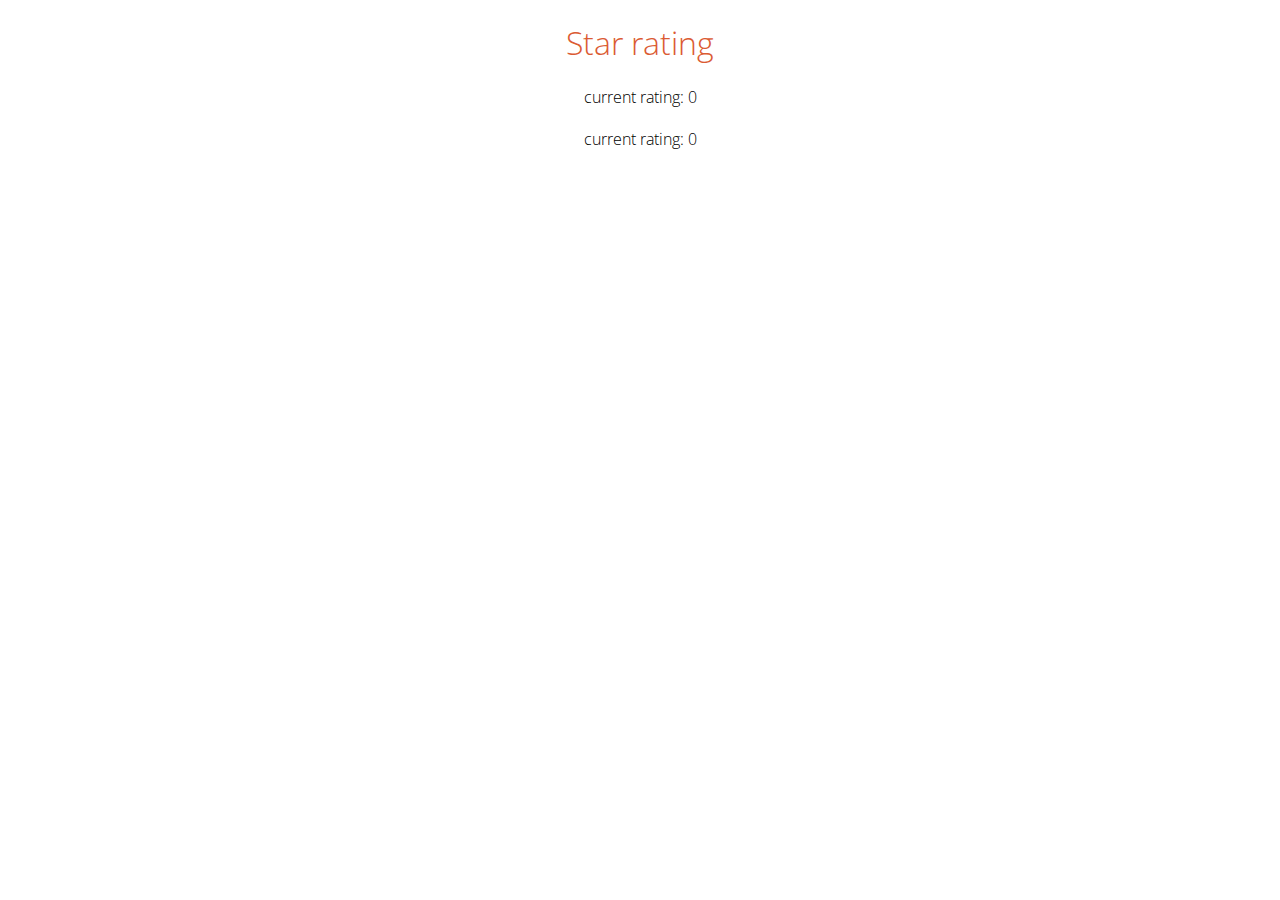
==== Mission-03/template/index.html @ bcb0c34d "div i font create commit" ====
<!DOCTYPE html>
<html>
  <head>
    <meta charset="UTF-8" />
    <meta name="viewport" content="width=device-width, initial-scale=1.0" />
    <title>Star rating</title>
    <!--
    사용자는 star-rating 요소의 내부 스타일은 지정하지 않고 global 스타일만 지정한다.
    star-rating 요소의 위치나 크기 등은 지정할 수 있다.
    -->
    <link href="https://fonts.googleapis.com/css2?family=Open+Sans:wght@300;400&display=block" rel="stylesheet" />
    <link href="style.css" rel="stylesheet" />
    <!--
    사용자가 지정한 마지막 link 태그 뒤에 star-rating 요소 내부의 css를 JavaScript로 자동 추가한다.
    <link href="star-rating/theme.css" rel="stylesheet" />
    -->
    <script type="module" src="app.js"></script>
  </head>
  <body>
    <h1 class="title">Star rating</h1>

    <div class="star-rating" data-max-rating="5"></div>
    <div class="current-rating">current rating: <span>0</span></div>

    <div class="star-rating" data-max-rating="3"></div>
    <div class="current-rating">current rating: <span>0</span></div>
  </body>
</html>
---- Mission-03/template/style.css ----
*,
*::after,
*::before {
  box-sizing: border-box;
}
body {
  font-family: 'Open Sans';
  font-weight: 300;
}
.title {
  color: #db5b33;
  font-weight: 300;
  text-align: center;
}
.star-rating {
  width: 300px;
  text-align: center;
  margin: 0px auto;
  user-select: none;
}
.current-rating {
  margin: 20px;
  text-align: center;
}
---- Mission-03/template/star-rating/theme.css ----
@import url(https://unpkg.com/boxicons@2.0.7/css/boxicons.min.css);

.star-rating-container {
  --main-color: #dcdcdc;
  --hovered-color: #a7a7a7;
  --selected-color: #db5b33;
}
/* 컴포넌트는 스스로 배치(위치, 크기, 여백 등)하지 않는다. */
.star-rating-container > i {
  font-size: 50px;
  color: var(--main-color);
  cursor: pointer;
  background-color: blue;
}
.star-rating-container > i.hovered {
  color: var(--hovered-color);
}
.star-rating-container > i.selected {
  color: var(--selected-color);
}
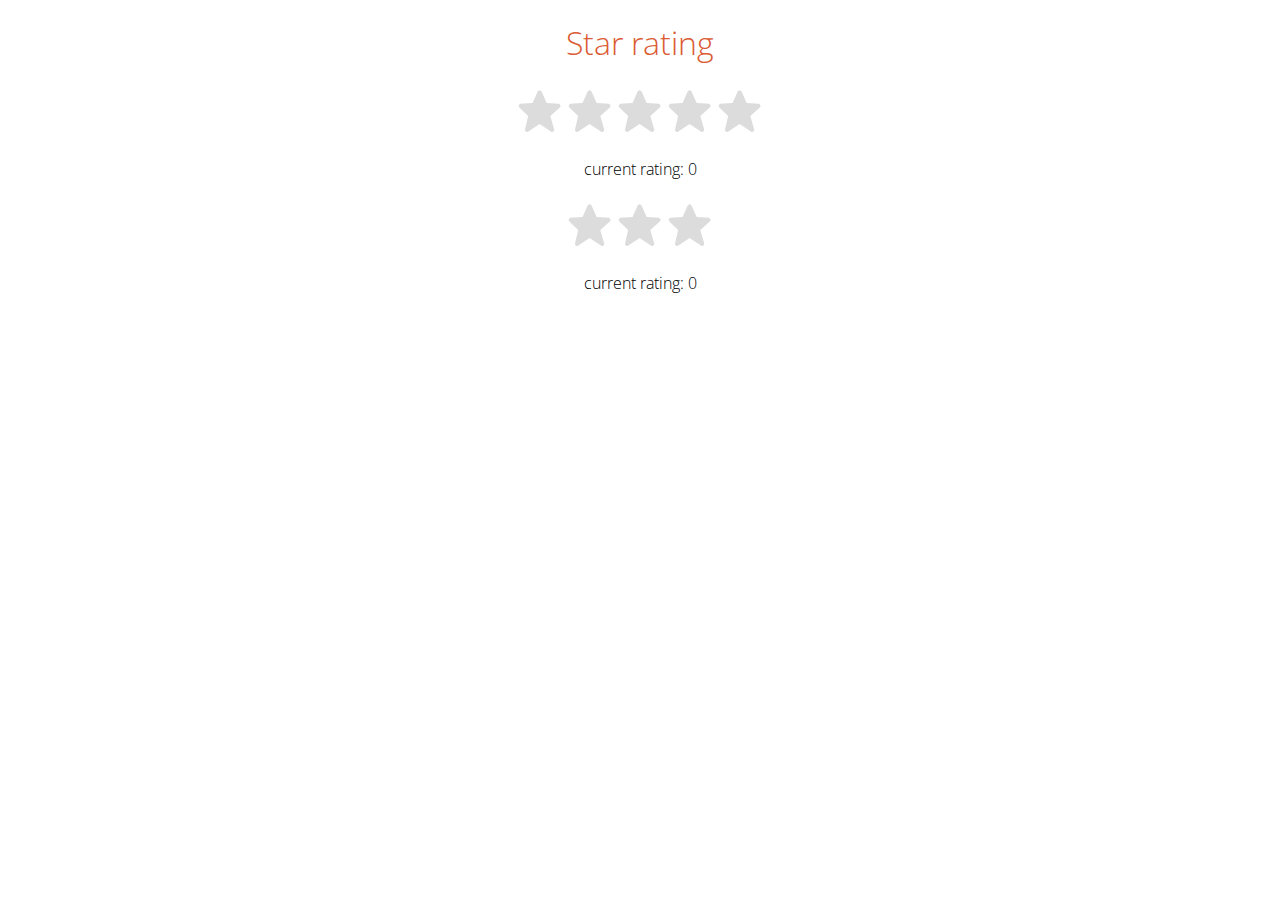
==== commit 897f9eac: "Mission-03 star commit" ====
--- a/Mission-03/template/index.html
+++ b/Mission-03/template/index.html
@@ -10,10 +10,10 @@
     -->
     <link href="https://fonts.googleapis.com/css2?family=Open+Sans:wght@300;400&display=block" rel="stylesheet" />
     <link href="style.css" rel="stylesheet" />
-    <!--
-    사용자가 지정한 마지막 link 태그 뒤에 star-rating 요소 내부의 css를 JavaScript로 자동 추가한다.
-    <link href="star-rating/theme.css" rel="stylesheet" />
-    -->
+
+    <!-- 사용자가 지정한 마지막 link 태그 뒤에 star-rating 요소 내부의 css를 JavaScript로 자동 추가한다. -->
+    <!-- <link href="star-rating/theme.css" rel="stylesheet" /> -->
+
     <script type="module" src="app.js"></script>
   </head>
   <body>
--- a/Mission-03/template/star-rating/theme.css
+++ b/Mission-03/template/star-rating/theme.css
@@ -10,7 +10,6 @@
   font-size: 50px;
   color: var(--main-color);
   cursor: pointer;
-  background-color: blue;
 }
 .star-rating-container > i.hovered {
   color: var(--hovered-color);
